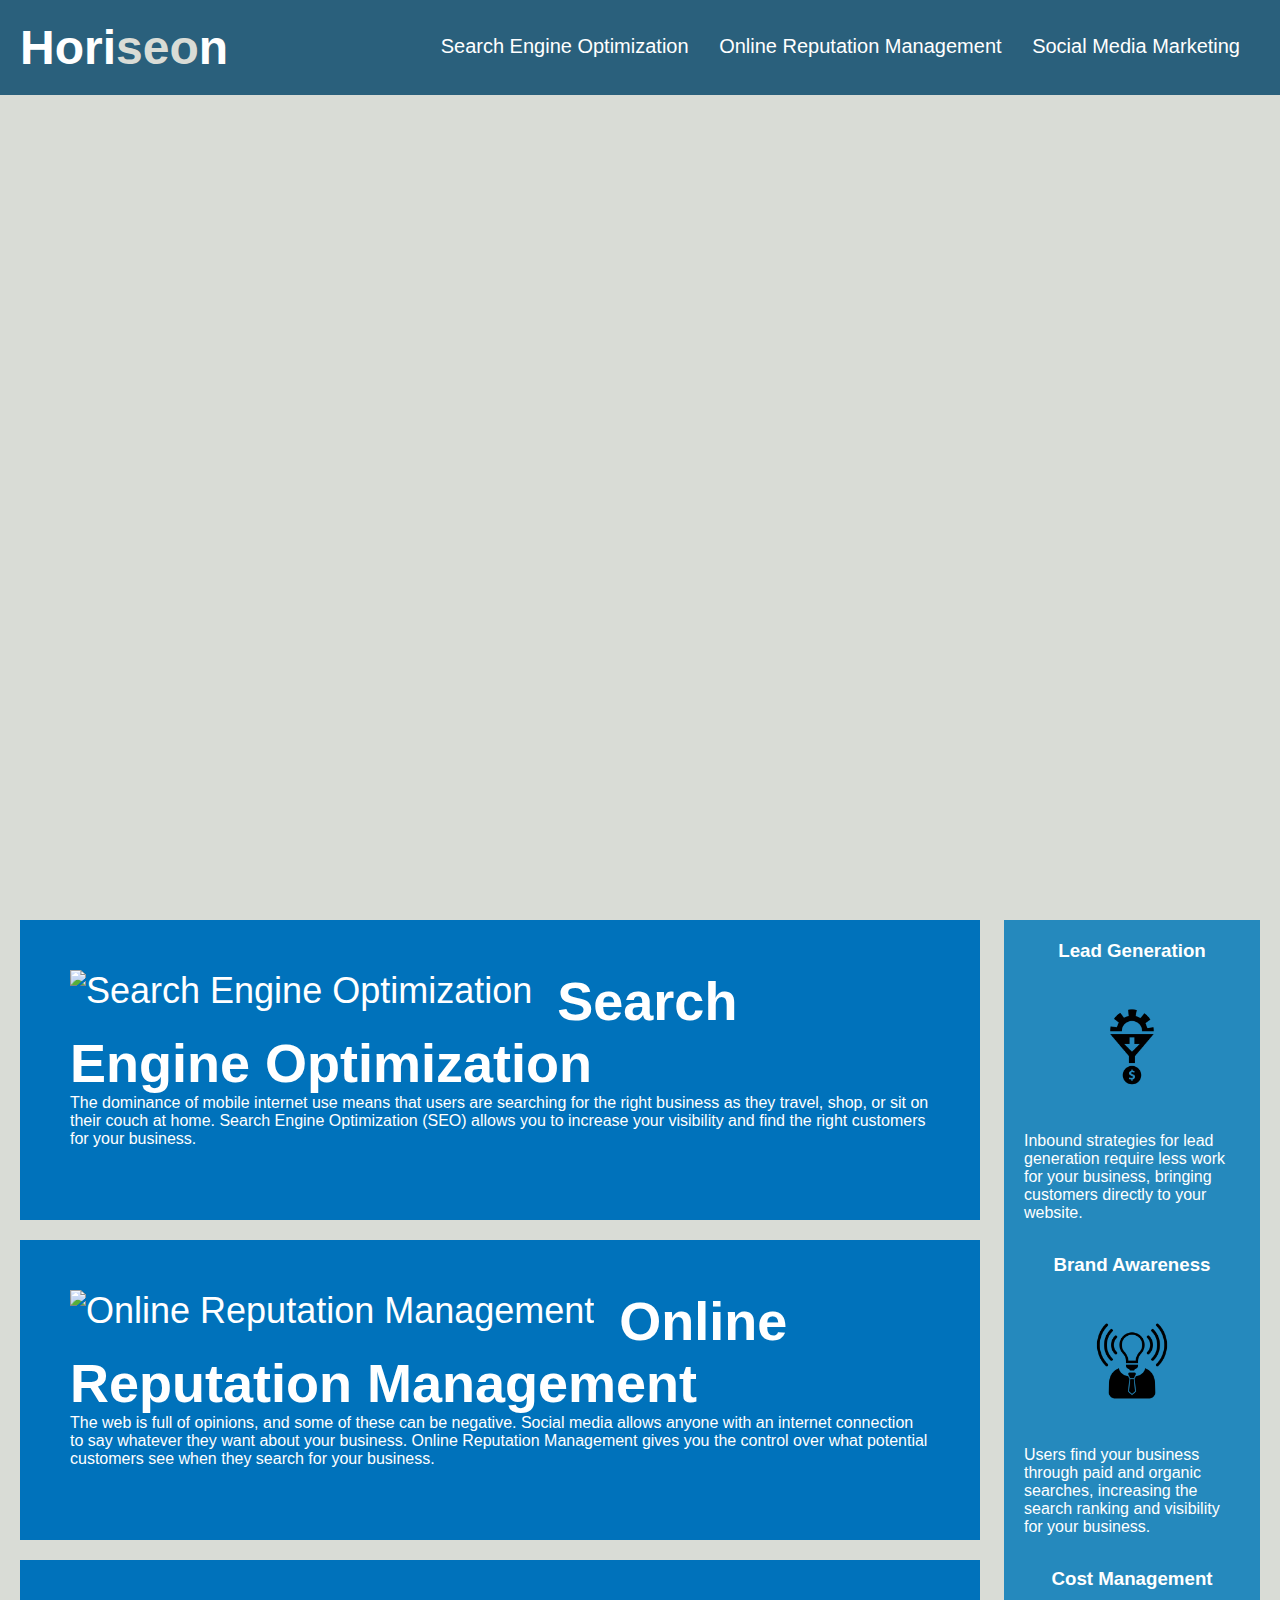
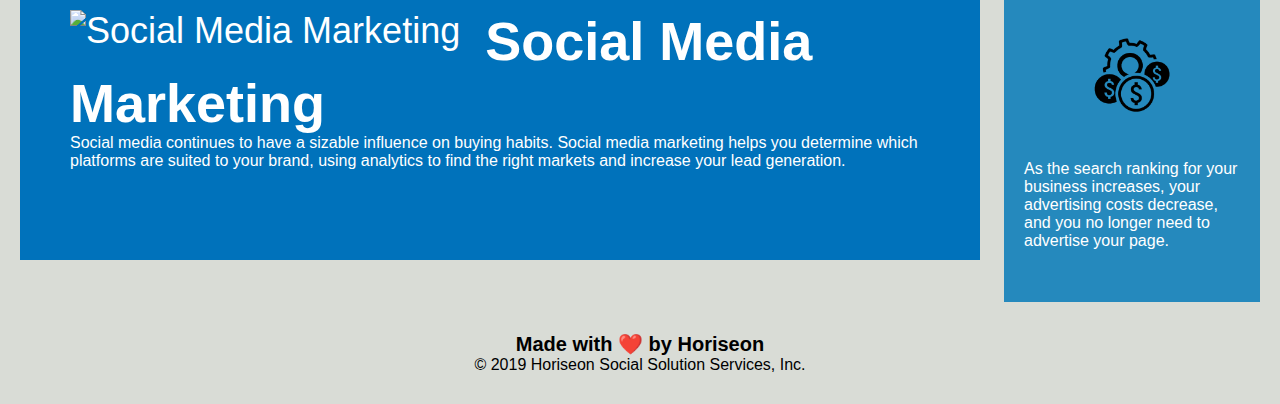
==== index.html @ a27e38cd "Moved everything up one folder level" ====
<!DOCTYPE html>
<html lang="en-us">

<!-- Head section of page -->
<head>
    <meta charset="UTF-8" />
    <link rel="stylesheet" href="./assets/css/style.css">
    <!-- Added readable title for webpage -->
    <title>Horiseon</title>
</head>

<!-- Body section of page -->
<body>
    <!-- Header of the page. Contains links to sections below -->
    <header>
        <h1>Hori<span class="seo">seo</span>n</h1>
        <section class="header">
            <!-- Unordered list of links in the header that link to relevant sections below. -->
            <ul>
                <li class="headerLinks">
                    <a href="#search-engine-optimization">Search Engine Optimization</a>
                </li>
                <li class="headerLinks">
                    <a href="#online-reputation-management">Online Reputation Management</a>
                </li>
                <li class="headerLinks">
                    <a href="#social-media-marketing">Social Media Marketing</a>
                </li>
            </ul>
        </section>
    </header>
    <!-- Giant box that contains an image at top of the page -->
    <div class="hero"></div>
    <!-- Sections below big image that contains the main content of the page -->
    <div class="content">
        <section id="search-engine-optimization" class="contentSection">
            <img src="./assets/images/search-engine-optimization.jpg" alt="Search Engine Optimization" class="float-left" />
            <h2>Search Engine Optimization</h2>
            <p>
                The dominance of mobile internet use means that users are searching for the right business as they travel, shop, or sit on their couch at home. Search Engine Optimization (SEO) allows you to increase your visibility and find the right customers for your business.
            </p>
        </section>
        <section id="online-reputation-management" class="contentSection">
            <img src="./assets/images/online-reputation-management.jpg" alt="Online Reputation Management" class="float-left" />
            <h2>Online Reputation Management</h2>
            <p>
                The web is full of opinions, and some of these can be negative. Social media allows anyone with an internet connection to say whatever they want about your business. Online Reputation Management gives you the control over what potential customers see when they search for your business.
            </p>
        </section>
        <section id="social-media-marketing" class="contentSection">
            <img src="./assets/images/social-media-marketing.jpg" alt="Social Media Marketing" class="float-left" />
            <h2>Social Media Marketing</h2>
            <p>
                Social media continues to have a sizable influence on buying habits. Social media marketing helps you determine which platforms are suited to your brand, using analytics to find the right markets and increase your lead generation.
            </p>
        </section>
    </div>
    <!-- Side bar that lists additional benefits -->
    <div class="benefits">
        <section class="benefit-section">
            <h3>Lead Generation</h3>
            <img src="./assets/images/lead-generation.png" />
            <p>
                Inbound strategies for lead generation require less work for your business, bringing customers directly to your website.
            </p>
        </section>
        <section class="benefit-section">
            <h3>Brand Awareness</h3>
            <img src="./assets/images/brand-awareness.png" />
            <p>
                Users find your business through paid and organic searches, increasing the search ranking and visibility for your business.
            </p>
        </section>
        <section class="benefit-section">
            <h3>Cost Management</h3>
            <img src="./assets/images/cost-management.png"></img>
            <p>
                As the search ranking for your business increases, your advertising costs decrease, and you no longer need to advertise your page.
            </p>
        </section>
    </div>
    <!-- Footer of the page -->
    <footer>
        <h2>Made with ❤️️ by Horiseon</h2>
        <p>
            &copy; 2019 Horiseon Social Solution Services, Inc.
        </p>
    </footer>
</body>

</html>
---- assets/css/style.css ----
* {
    box-sizing: border-box;
    padding: 0;
    margin: 0;
}

body {
    background-color: #d9dcd6;
}

header {
    padding: 20px;
    font-family: 'Trebuchet MS', 'Lucida Sans Unicode', 'Lucida Grande', 'Lucida Sans', Arial, sans-serif;
    background-color: #2a607c;
    color: #ffffff;
}

header h1 {
    display: inline-block;
    font-size: 48px;
}

.seo {
    color: #d9dcd6;
}

.header {
    padding-top: 15px;
    margin-right: 20px;
    float: right;
    font-family: 'Gill Sans', 'Gill Sans MT', 'Calibri', 'Trebuchet MS', sans-serif;
    font-size: 20px;
    list-style-type: none;
}

.headerLinks {
    display: inline-block;
    margin-left: 25px;
}

a {
    color: #ffffff;
    text-decoration: none;
}

p {
    font-size: 16px;
}

.hero {
    height: 800px;
    width: 100%;
    margin-bottom: 25px;
    background-image: url("../images/digital-marketing-meeting.jpg");
    background-size: cover;
    background-position: center;
}

.float-left {
    float: left;
    margin-right: 25px;
}

.float-right {
    float: right;
    margin-left: 25px;
}

.content {
    width: 75%;
    display: inline-block;
    margin-left: 20px;
}

.benefits {
    margin-right: 20px;
    padding: 20px;
    clear: both;
    float: right;
    width: 20%;
    height: 100%;
    font-family: 'Gill Sans', 'Gill Sans MT', 'Calibri', 'Trebuchet MS', sans-serif;
    background-color: #2589bd;
}

.benefit-section{
    margin-bottom: 32px;
    color: #ffffff;
}

.benefits h3 {
    margin-bottom: 10px;
    text-align: center;
}

.benefits img {
    display: block;
    margin: 10px auto;
    max-width: 150px;
}

.contentSection {
    margin-bottom: 20px;
    padding: 50px;
    height: 300px;
    font-family: 'Gill Sans', 'Gill Sans MT', 'Calibri', 'Trebuchet MS', sans-serif;
    background-color: #0072bb;
    color: #ffffff;
    font-size: 36px;
}

.content img {
    max-height: 200px;
}

footer {
    padding: 30px;
    clear: both;
    font-family: 'Trebuchet MS', 'Lucida Sans Unicode', 'Lucida Grande', 'Lucida Sans', Arial, sans-serif;
    text-align: center;
}

footer h2 {
    font-size: 20px;
}
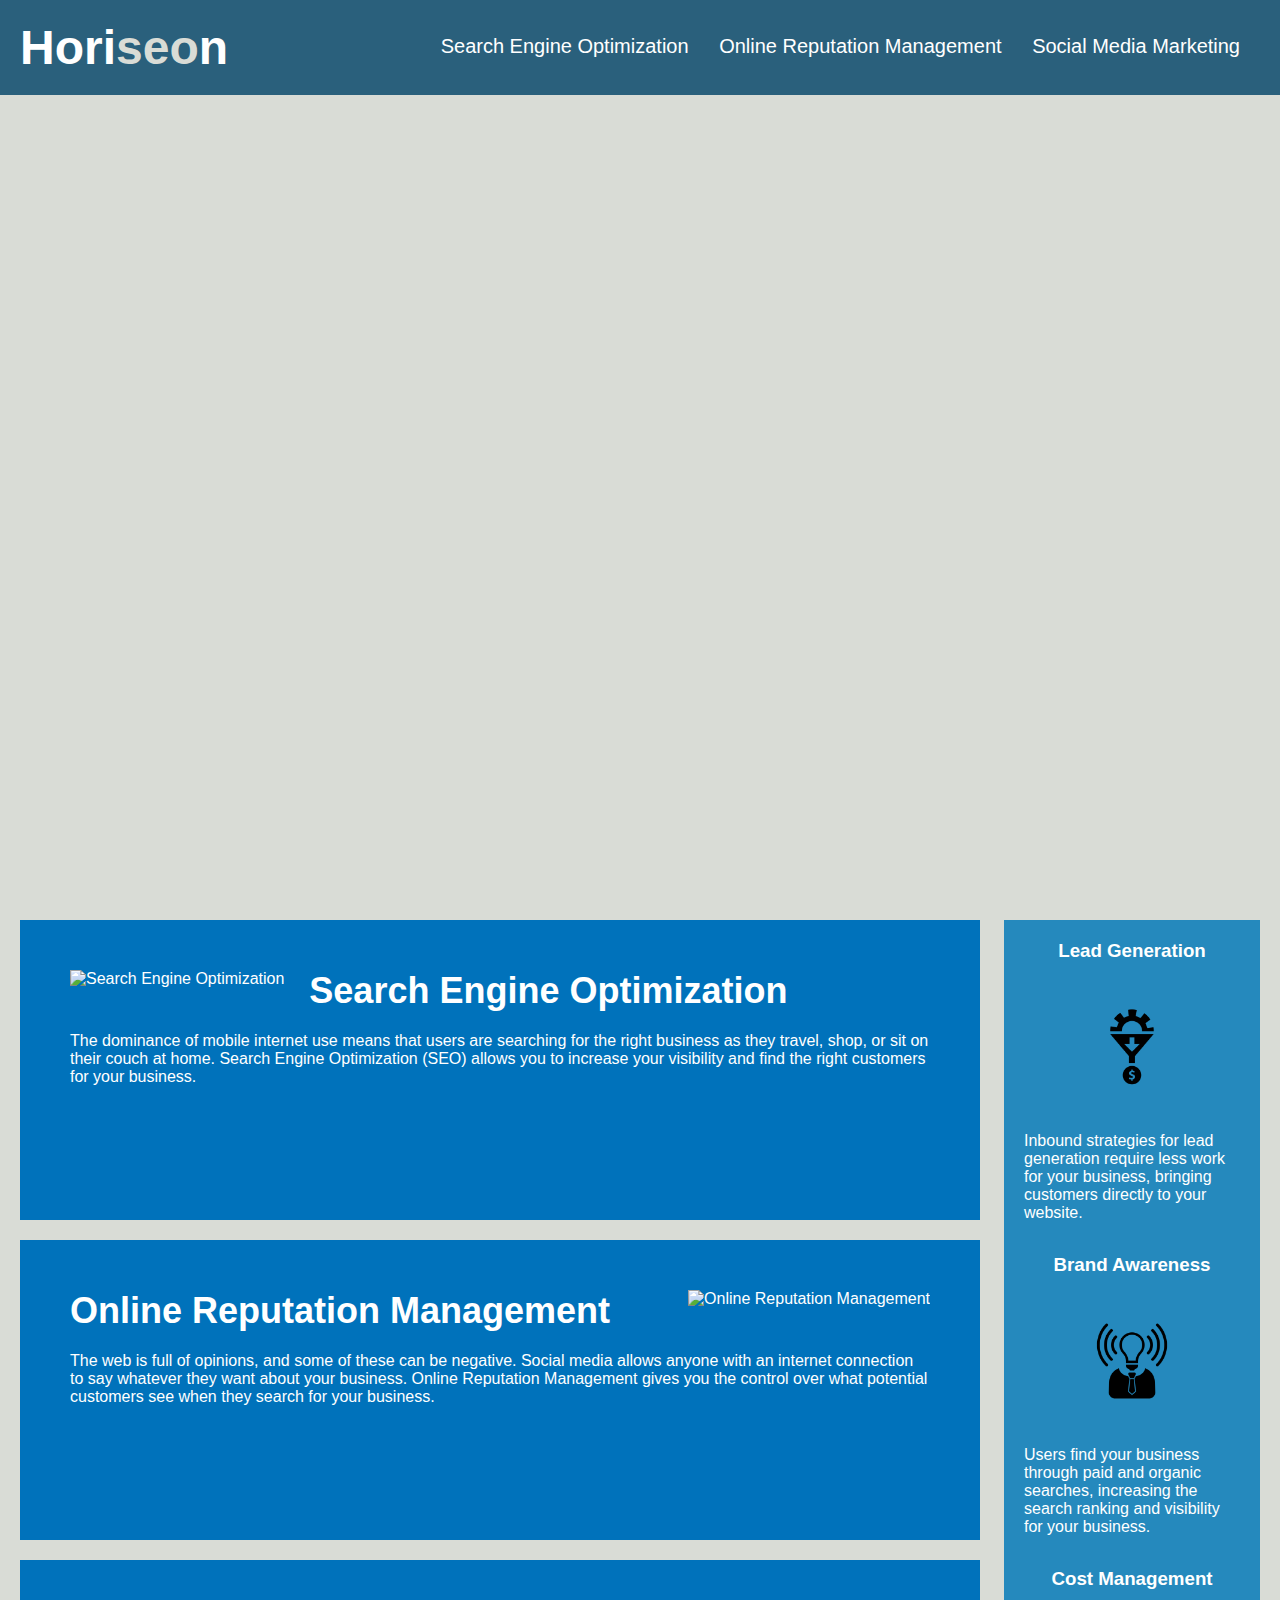
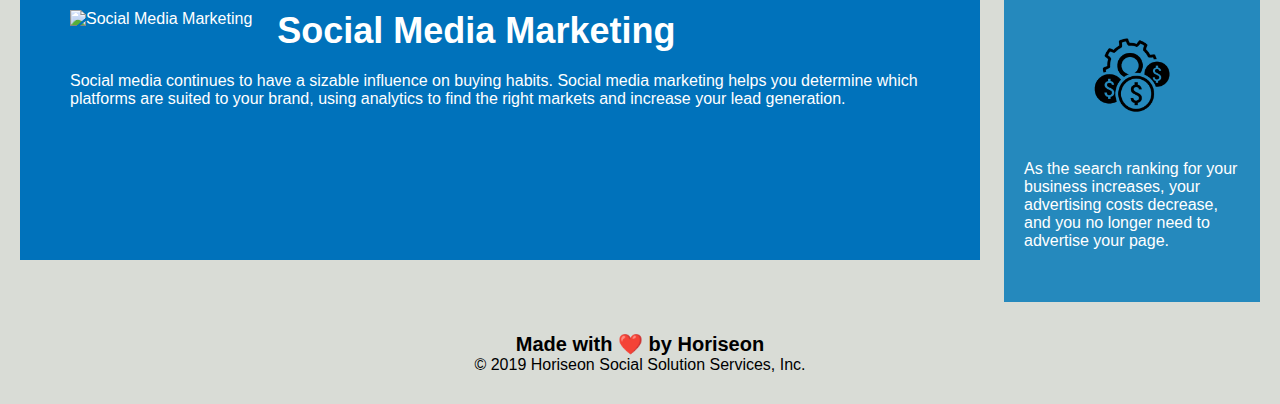
==== commit b42b28f7: "Updated to better match original site template." ====
--- a/index.html
+++ b/index.html
@@ -11,11 +11,11 @@
 
 <!-- Body section of page -->
 <body>
-    <!-- Header of the page. Contains links to sections below -->
+    <!-- Header of the page. Contains the company name, as well as a navigation section -->
     <header>
         <h1>Hori<span class="seo">seo</span>n</h1>
-        <section class="header">
-            <!-- Unordered list of links in the header that link to relevant sections below. -->
+        <nav class="headerNav">
+            <!-- Unordered list of links in the header that link to relevant navs below. -->
             <ul>
                 <li class="headerLinks">
                     <a href="#search-engine-optimization">Search Engine Optimization</a>
@@ -27,9 +27,9 @@
                     <a href="#social-media-marketing">Social Media Marketing</a>
                 </li>
             </ul>
-        </section>
+        </nav>
     </header>
-    <!-- Giant box that contains an image at top of the page -->
+    <!-- Giant box divider that contains an image at top of the page -->
     <div class="hero"></div>
     <!-- Sections below big image that contains the main content of the page -->
     <div class="content">
@@ -41,7 +41,7 @@
             </p>
         </section>
         <section id="online-reputation-management" class="contentSection">
-            <img src="./assets/images/online-reputation-management.jpg" alt="Online Reputation Management" class="float-left" />
+            <img src="./assets/images/online-reputation-management.jpg" alt="Online Reputation Management" class="float-right" />
             <h2>Online Reputation Management</h2>
             <p>
                 The web is full of opinions, and some of these can be negative. Social media allows anyone with an internet connection to say whatever they want about your business. Online Reputation Management gives you the control over what potential customers see when they search for your business.
--- a/assets/css/style.css
+++ b/assets/css/style.css
@@ -4,10 +4,12 @@
     margin: 0;
 }
 
+/* Style the main background color */
 body {
     background-color: #d9dcd6;
 }
 
+/* Customize the header bar */
 header {
     padding: 20px;
     font-family: 'Trebuchet MS', 'Lucida Sans Unicode', 'Lucida Grande', 'Lucida Sans', Arial, sans-serif;
@@ -15,16 +17,19 @@
     color: #ffffff;
 }
 
-header h1 {
+/* Displays the header content all in the same line, and sets the font for the company name. */
+h1 {
     display: inline-block;
     font-size: 48px;
 }
 
+/* Colors the "seo" in Horiseon a slightly darker shade of grey */
 .seo {
     color: #d9dcd6;
 }
 
-.header {
+/* Navigation section with links to sections down the page */
+.headerNav {
     padding-top: 15px;
     margin-right: 20px;
     float: right;
@@ -33,20 +38,24 @@
     list-style-type: none;
 }
 
+/* Displays the nav list in a horizontal line */
 .headerLinks {
     display: inline-block;
     margin-left: 25px;
 }
 
+/* Adjusts color of links to white and removes any link decoration */
 a {
     color: #ffffff;
     text-decoration: none;
 }
 
+/* Sets consistent paragraph font size */
 p {
     font-size: 16px;
 }
 
+/* Main header image that covers the top of the page */
 .hero {
     height: 800px;
     width: 100%;
@@ -54,6 +63,7 @@
     background-image: url("../images/digital-marketing-meeting.jpg");
     background-size: cover;
     background-position: center;
+    alt: "Digital Marketing Meeting";
 }
 
 .float-left {
@@ -88,12 +98,12 @@
     color: #ffffff;
 }
 
-.benefits h3 {
+h3 {
     margin-bottom: 10px;
     text-align: center;
 }
 
-.benefits img {
+.benefit-section img {
     display: block;
     margin: 10px auto;
     max-width: 150px;
@@ -106,9 +116,12 @@
     font-family: 'Gill Sans', 'Gill Sans MT', 'Calibri', 'Trebuchet MS', sans-serif;
     background-color: #0072bb;
     color: #ffffff;
+}
+
+.contentSection h2 {
+    margin-bottom: 20px;
     font-size: 36px;
 }
-
 .content img {
     max-height: 200px;
 }
@@ -120,6 +133,6 @@
     text-align: center;
 }
 
-footer h2 {
+h2 {
     font-size: 20px;
 }
